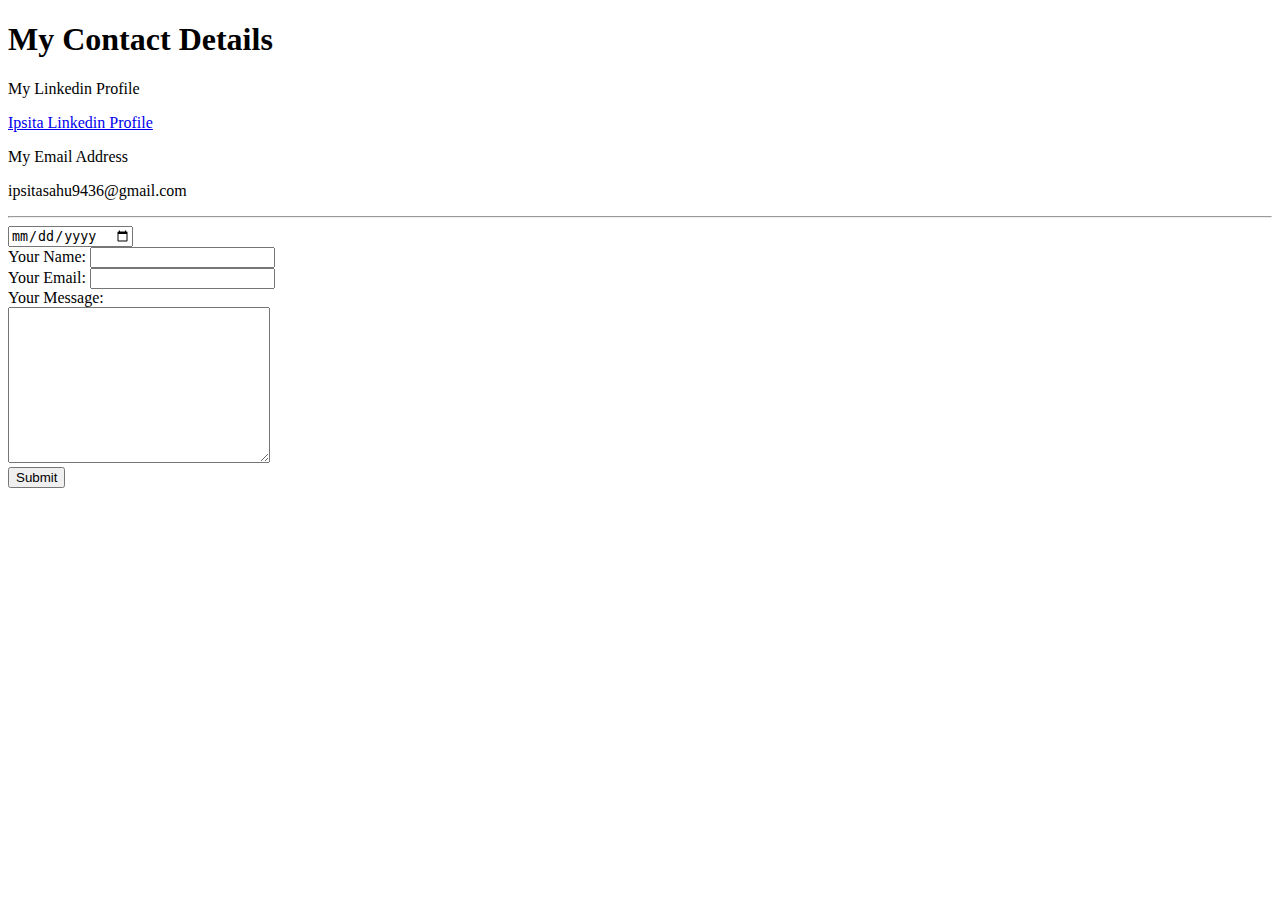
==== contact-me.html @ 83c65b1a "Add files via upload" ====
<!DOCTYPE html>
<html>
  <head>
    <meta charset="utf-8">
    <title>Contact Me</title>
    <link rel="stylesheet" href="css/styles.css">
  </head>
  <body>
    <h1>My Contact Details</h1>
    <p>My Linkedin Profile</p>
    <p><a href="https://www.linkedin.com/in/ipsita-sahu-5914a31a6">Ipsita Linkedin Profile</a></p>
    <p>My Email Address</p>
    <p>ipsitasahu9436@gmail.com</p>
    <hr>
    <input type="date">
    <form action="mailto:ipsitasahu9436@gmail.com" method="post" enctype="text/plain">
      <label>Your Name:</label>
      <input type="text" name="yourName" value=""><br>
      <label>Your Email:</label>
      <input type="email" name="yourEmail" value=""><br>
      <label>Your Message:</label><br>
      <textarea name="yourMessage" rows="10" cols="30"></textarea><br>
      <input type="submit" name="">
    </form>
  </body>
</html>
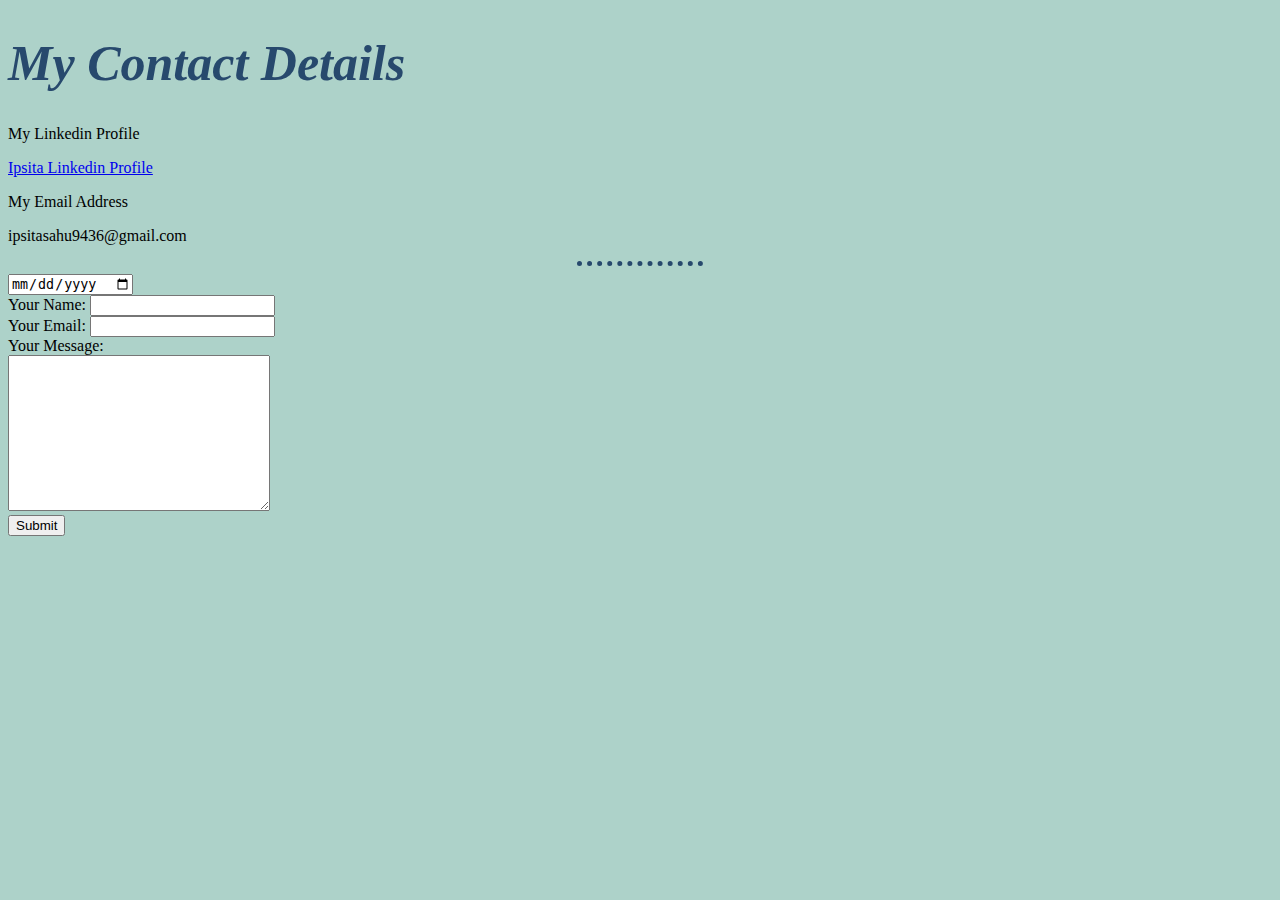
==== commit 58db9d07: "Update contact-me.html" ====
--- a/contact-me.html
+++ b/contact-me.html
@@ -3,7 +3,7 @@
   <head>
     <meta charset="utf-8">
     <title>Contact Me</title>
-    <link rel="stylesheet" href="css/styles.css">
+    <link rel="stylesheet" href="/CSS/styles.css">
   </head>
   <body>
     <h1>My Contact Details</h1>
--- a/CSS/styles.css
+++ b/CSS/styles.css
@@ -0,0 +1,20 @@
+body{
+  background-color: #add2c9;
+}
+
+h1{
+  color: #27496d;
+  font-style: italic;
+  font-size: 50px;
+}
+h3{
+  color: #488b8f;
+}
+
+hr{
+  border-style: none;
+  border-top-style: dotted;
+  border-color: #27496d;
+  border-width: 5px;
+  width: 10%;
+}
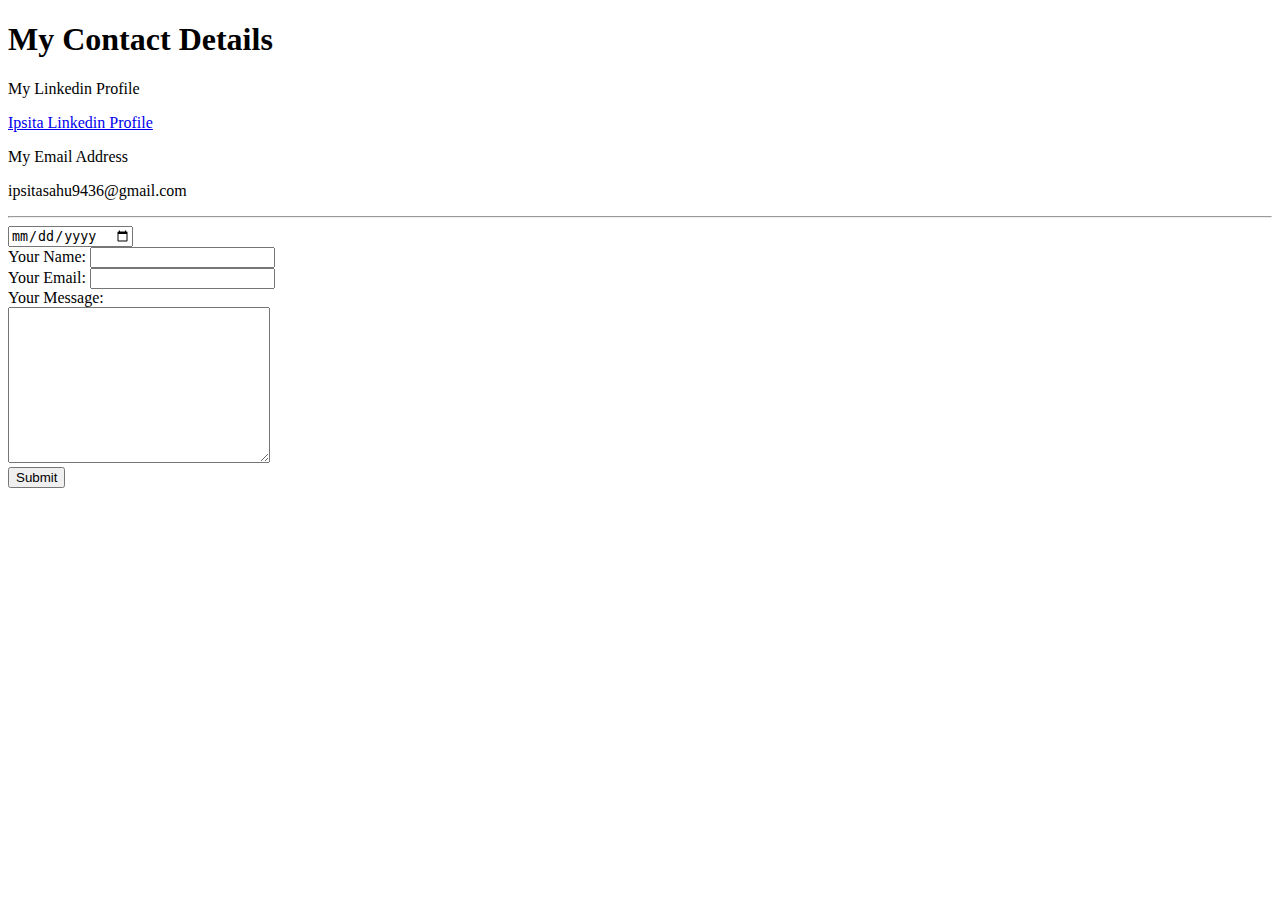
==== commit 5e3a5c23: "Update contact-me.html" ====
--- a/contact-me.html
+++ b/contact-me.html
@@ -3,7 +3,7 @@
   <head>
     <meta charset="utf-8">
     <title>Contact Me</title>
-    <link rel="stylesheet" href="/CSS/styles.css">
+    <link rel="stylesheet" href="styles.css">
   </head>
   <body>
     <h1>My Contact Details</h1>
